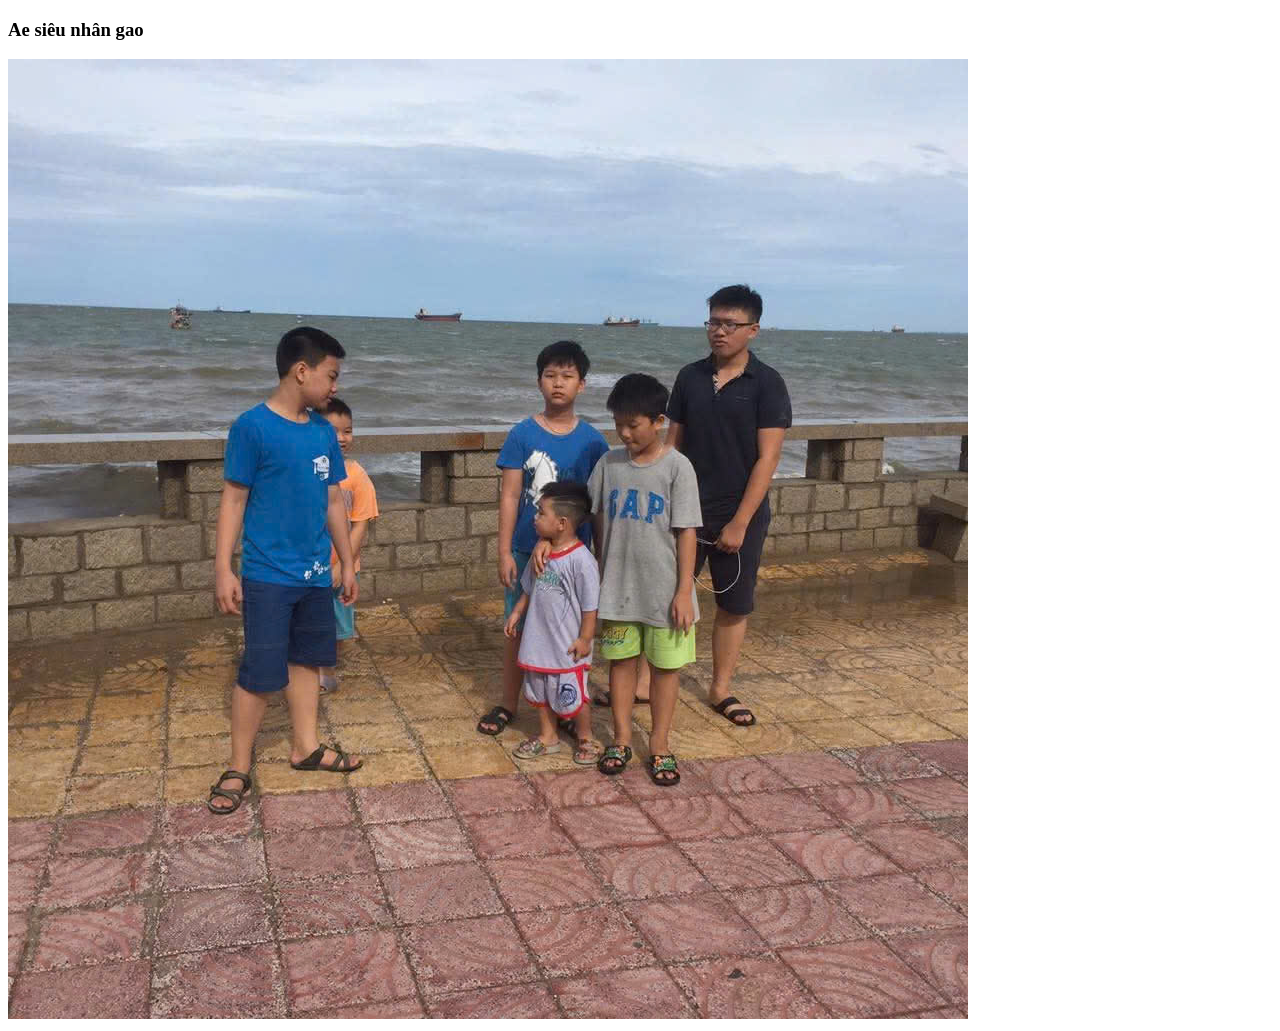
==== ae_sng.html @ d9e628fd "first commit" ====
<!DOCTYPE html>
<html lang="en">
<head>
    <meta charset="UTF-8">
    <meta name="viewport" content="width=device-width, initial-scale=1.0">
    <title>ảnh ae siêu nhân béo</title>
</head>
<body>
    <!-- Image Map Generated by http://www.image-map.net/ -->
     <h3>Ae siêu nhân gao</h3>
    <img src="./img/ae.jpg" usemap="#image-map">

    <map name="image-map">
        <area target="_blank" alt="Cậu phong" title="Cậu phong" href="https://www.facebook.com/dezevier.0701.ga" coords="326,753,186,261" shape="rect">
        <area target="_blank" alt="Cậu Hoàng" title="Cậu Hoàng" href="https://www.facebook.com/le.trong.hoang.693244" coords="370,339,330,638" shape="rect">
        <area target="_blank" alt="Cậu Bin (béo)" title="Cậu Bin (béo)" href="https://www.facebook.com/duy.manh.581448" coords="542,422,551,394,491,551,484,402,532,292,574,279,580,358,587,375,599,388,577,432" shape="poly">
        <area target="_blank" alt="Mì tôm (ko béo)" title="Mì tôm (ko béo)" href="https://www.facebook.com/luu.mi.tom/" coords="497,555,522,677,581,690,590,541,579,439,547,423" shape="poly">
        <area target="_blank" alt="Cậu tí béo" title="Cậu tí béo" href="https://www.facebook.com/duycuong.bui.7545" coords="595,311,598,692,666,702,689,414,646,321,632,315" shape="poly">
        <area target="_blank" alt="Cậu Tuấn Anh" title="Cậu Tuấn Anh" href="https://www.facebook.com/elvan.hnatt" coords="737,648,785,369,757,244,734,220,706,238,675,305,669,325,664,346,688,483,675,640" shape="poly">
    </map>
</body>
</html>
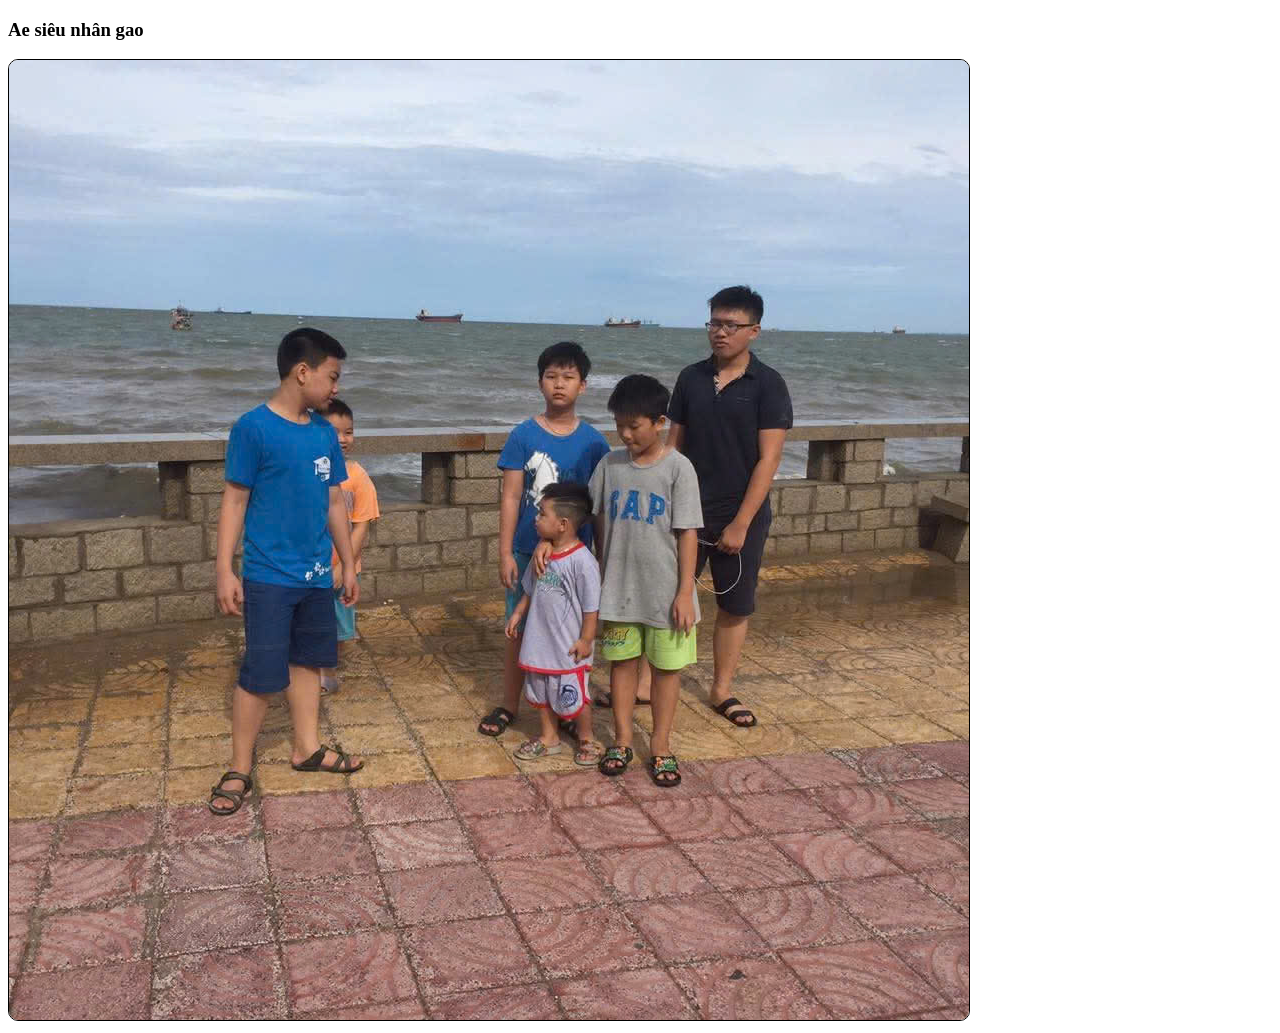
==== commit d039508a: "hh" ====
--- a/ae_sng.html
+++ b/ae_sng.html
@@ -4,11 +4,12 @@
     <meta charset="UTF-8">
     <meta name="viewport" content="width=device-width, initial-scale=1.0">
     <title>ảnh ae siêu nhân béo</title>
+    <link rel="stylesheet" href="style.css">
 </head>
 <body>
     <!-- Image Map Generated by http://www.image-map.net/ -->
-     <h3>Ae siêu nhân gao</h3>
-    <img src="./img/ae.jpg" usemap="#image-map">
+     <h3 class="ae">Ae siêu nhân gao</h3>
+    <img src="./img/ae.jpg" usemap="#image-map" class="anh">
 
     <map name="image-map">
         <area target="_blank" alt="Cậu phong" title="Cậu phong" href="https://www.facebook.com/dezevier.0701.ga" coords="326,753,186,261" shape="rect">
--- a/style.css
+++ b/style.css
@@ -0,0 +1,7 @@
+.ae {
+
+}
+.anh{
+    border: 1px solid #000;
+    border-radius: 10px;
+}
